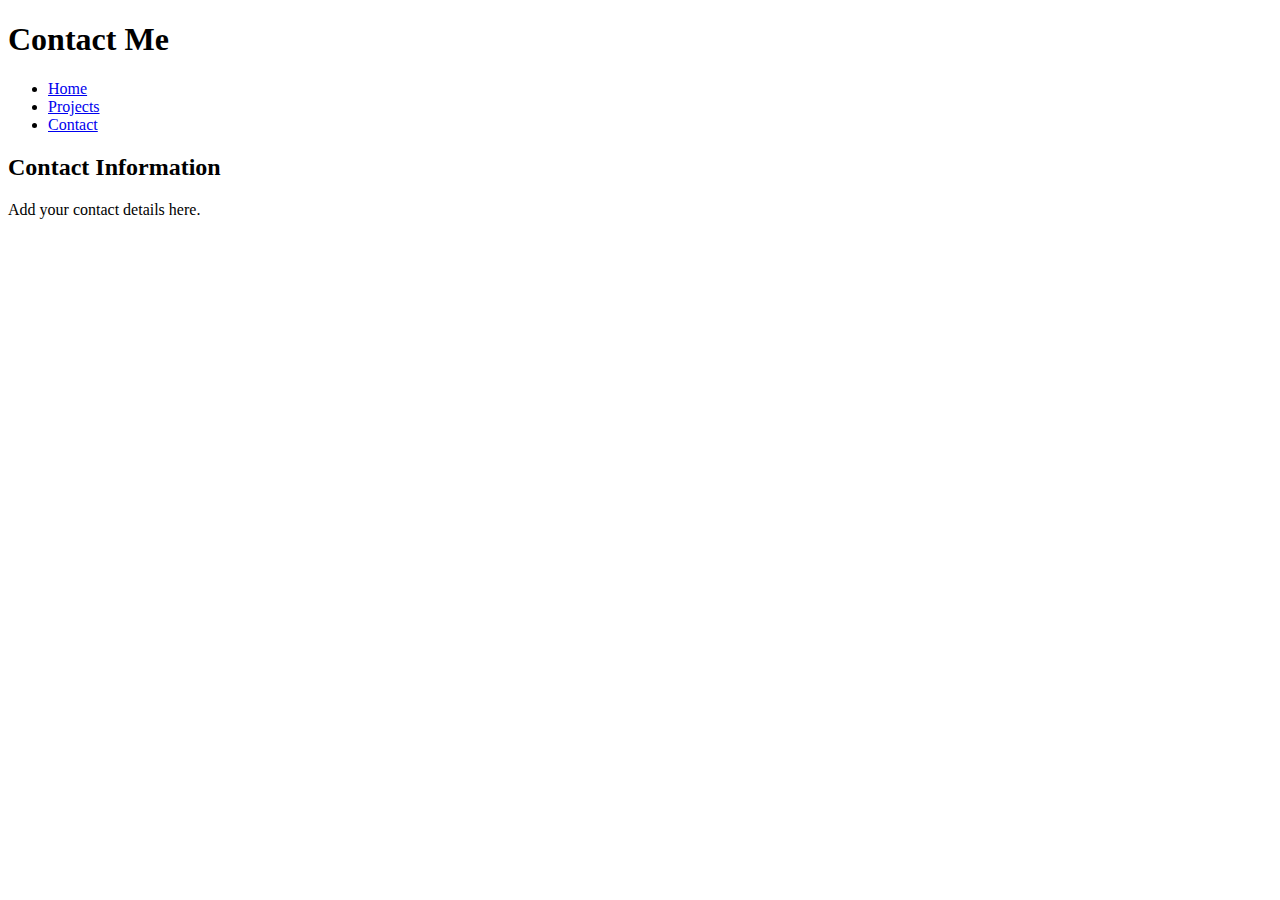
==== contact.html @ d11061b4 "Create contact.html" ====
<!DOCTYPE html>
<html lang="en">
<head>
    <meta charset="UTF-8">
    <meta name="viewport" content="width=device-width, initial-scale=1.0">
    <title>Contact</title>
    <link rel="stylesheet" href="styles.css">
</head>
<body>
    <header>
        <h1>Contact Me</h1>
        <nav>
            <ul>
                <li><a href="index.html">Home</a></li>
                <li><a href="projects.html">Projects</a></li>
                <li><a href="contact.html">Contact</a></li>
            </ul>
        </nav>
    </header>
    <div class="container">
        <h2>Contact Information</h2>
        <p>Add your contact details here.</p>
    </div>
</body>
</html>
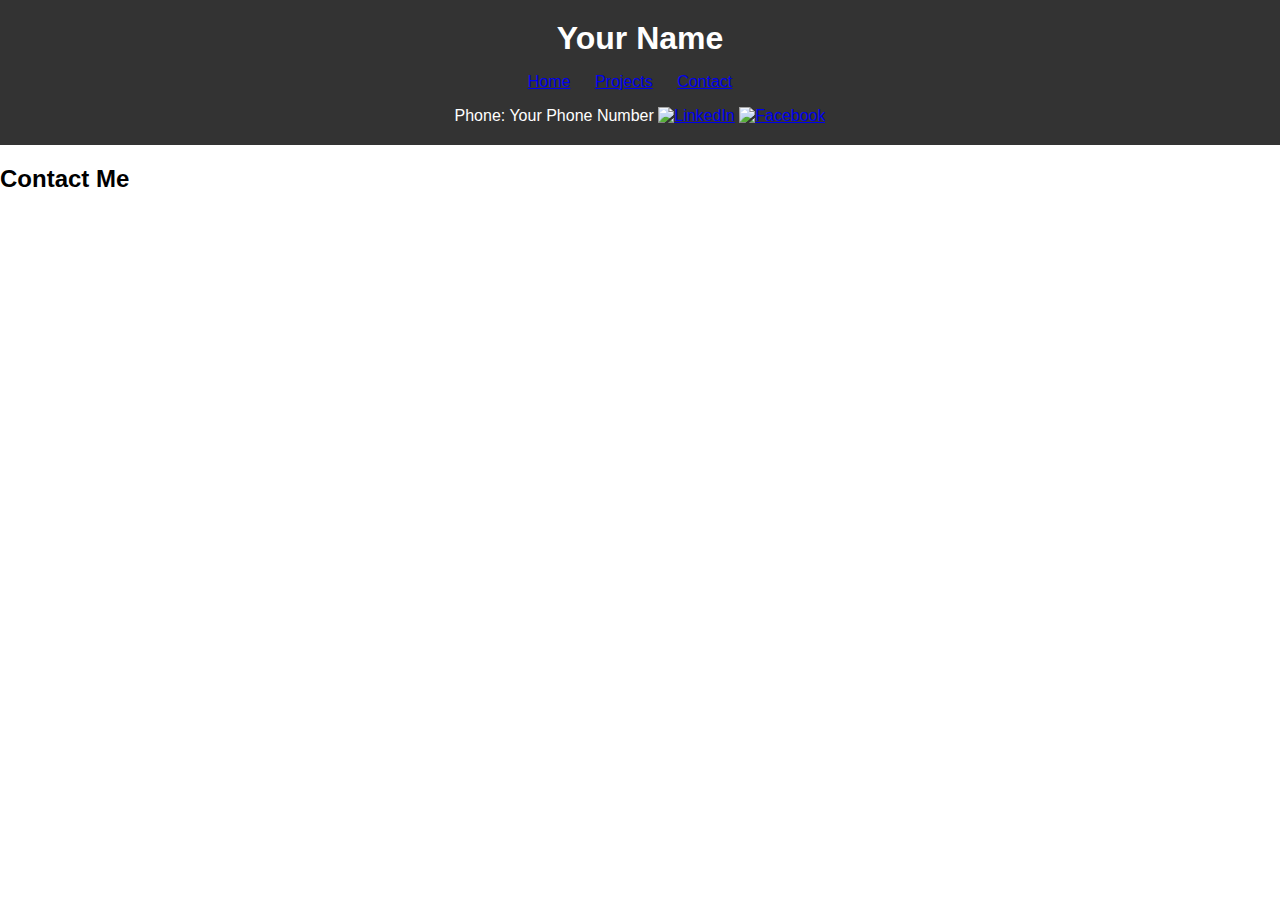
==== commit b7171d5f: "Update contact.html" ====
--- a/contact.html
+++ b/contact.html
@@ -8,7 +8,7 @@
 </head>
 <body>
     <header>
-        <h1>Contact Me</h1>
+        <h1>Your Name</h1>
         <nav>
             <ul>
                 <li><a href="index.html">Home</a></li>
@@ -16,10 +16,17 @@
                 <li><a href="contact.html">Contact</a></li>
             </ul>
         </nav>
+        <div class="contact-info">
+            <span>Phone: Your Phone Number</span>
+            <a href="https://www.linkedin.com/in/your-linkedin-profile" target="_blank"><img src="linkedin-logo.png" alt="LinkedIn"></a>
+            <a href="https://www.facebook.com/your-facebook-profile" target="_blank"><img src="facebook-logo.png" alt="Facebook"></a>
+        </div>
     </header>
-    <div class="container">
-        <h2>Contact Information</h2>
-        <p>Add your contact details here.</p>
-    </div>
+    <main>
+        <h2>Contact Me</h2>
+        <div class="contact-form">
+            <!-- Your contact form goes here -->
+        </div>
+    </main>
 </body>
 </html>
--- a/styles.css
+++ b/styles.css
@@ -0,0 +1,45 @@
+body {
+    font-family: Arial, sans-serif;
+    margin: 0;
+    padding: 0;
+}
+
+header {
+    background-color: #333;
+    color: #fff;
+    padding: 20px;
+    text-align: center;
+}
+
+header h1 {
+    margin: 0;
+}
+
+nav ul {
+    list-style-type: none;
+    padding: 0;
+}
+
+nav ul li {
+    display: inline;
+    margin-right: 20px;
+}
+
+.container {
+    display: flex;
+    justify-content: space-between;
+    padding: 20px;
+}
+
+.about {
+    width: 60%;
+}
+
+.picture {
+    width: 35%;
+}
+
+.container img {
+    max-width: 100%;
+    height: auto;
+}
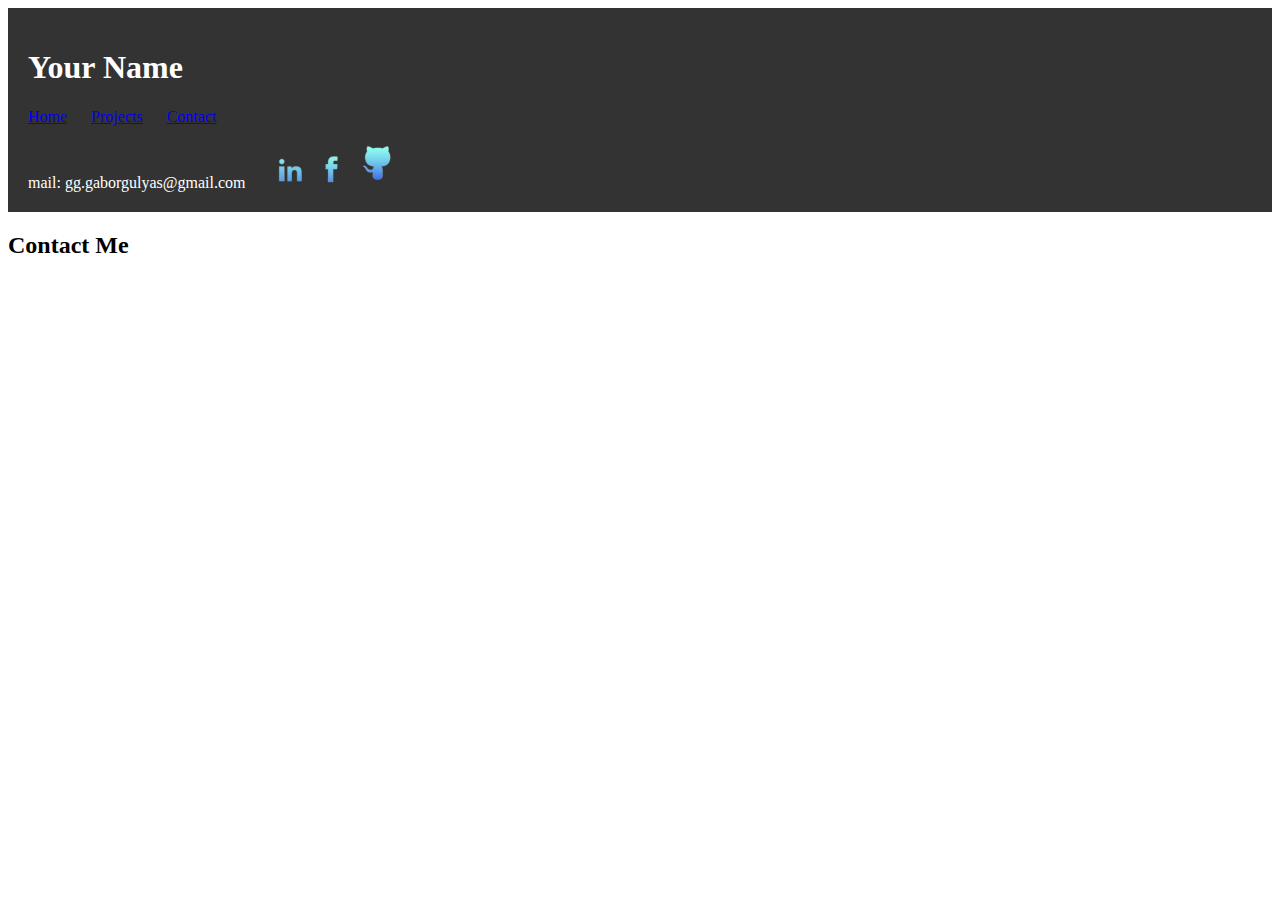
==== commit d788cc80: "Update contact.html" ====
--- a/contact.html
+++ b/contact.html
@@ -17,9 +17,10 @@
             </ul>
         </nav>
         <div class="contact-info">
-            <span>Phone: Your Phone Number</span>
-            <a href="https://www.linkedin.com/in/your-linkedin-profile" target="_blank"><img src="linkedin-logo.png" alt="LinkedIn"></a>
-            <a href="https://www.facebook.com/your-facebook-profile" target="_blank"><img src="facebook-logo.png" alt="Facebook"></a>
+            <span> mail: gg.gaborgulyas@gmail.com </span>
+            <a href="https://www.linkedin.com/in/gabor-gulyas-bigg/" target="_blank"><img src="linkedin.png" alt="LinkedIn"></a>
+            <a href="https://www.facebook.com/gabor.gulyas1" target="_blank"><img src="facebook.png" alt="Facebook"></a>
+            <a href="https://https://github.com/robag23" target="_blank"><img src="github.png" alt="Github"></a>
         </div>
     </header>
     <main>
--- a/styles.css
+++ b/styles.css
@@ -1,22 +1,13 @@
-body {
-    font-family: Arial, sans-serif;
-    margin: 0;
-    padding: 0;
-}
-
+/* Add your CSS styles here */
 header {
     background-color: #333;
     color: #fff;
     padding: 20px;
-    text-align: center;
-}
-
-header h1 {
-    margin: 0;
 }
 
 nav ul {
     list-style-type: none;
+    margin: 0;
     padding: 0;
 }
 
@@ -25,21 +16,34 @@
     margin-right: 20px;
 }
 
+.contact-info {
+    margin-top: 10px;
+}
+
+.contact-info span {
+    margin-right: 20px;
+}
+
 .container {
     display: flex;
     justify-content: space-between;
+    align-items: center;
     padding: 20px;
 }
 
 .about {
-    width: 60%;
+    width: 50%;
 }
 
-.picture {
-    width: 35%;
+.picture img {
+    max-width: 50%;
+    height: auto;
 }
 
-.container img {
-    max-width: 100%;
-    height: auto;
+.projects-container {
+    padding: 20px;
 }
+
+.contact-form {
+    padding: 20px;
+}
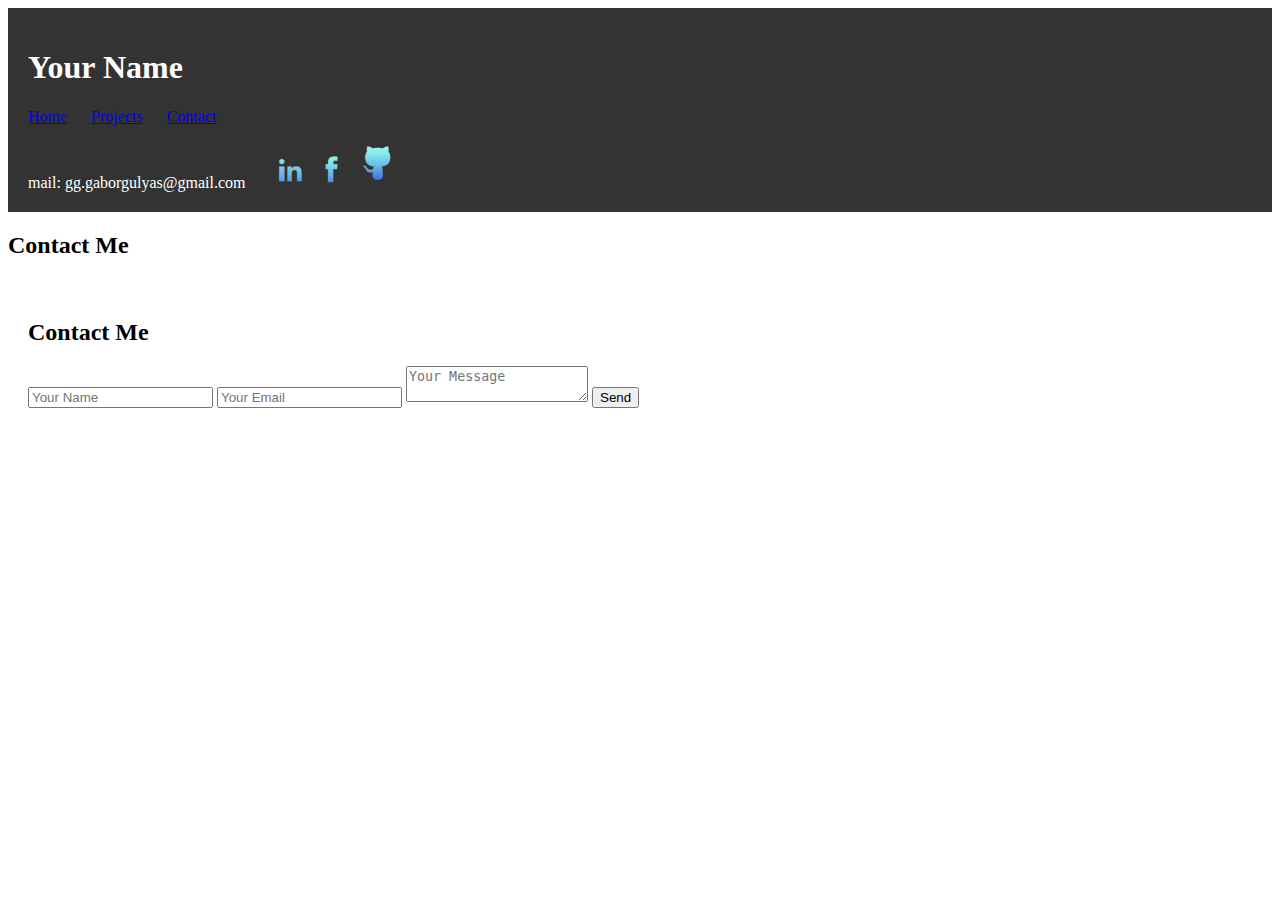
==== commit f780536a: "Update contact.html" ====
--- a/contact.html
+++ b/contact.html
@@ -26,7 +26,14 @@
     <main>
         <h2>Contact Me</h2>
         <div class="contact-form">
-            <!-- Your contact form goes here -->
+             <h2>Contact Me</h2>
+                <form id="contact-form" method="post" action="send-email.php">
+                    <input type="text" name="name" placeholder="Your Name" required>
+                    <input type="email" name="email" placeholder="Your Email" required>
+                    <textarea name="message" placeholder="Your Message" required></textarea>
+                    <button type="submit">Send</button>
+                </form>
+
         </div>
     </main>
 </body>
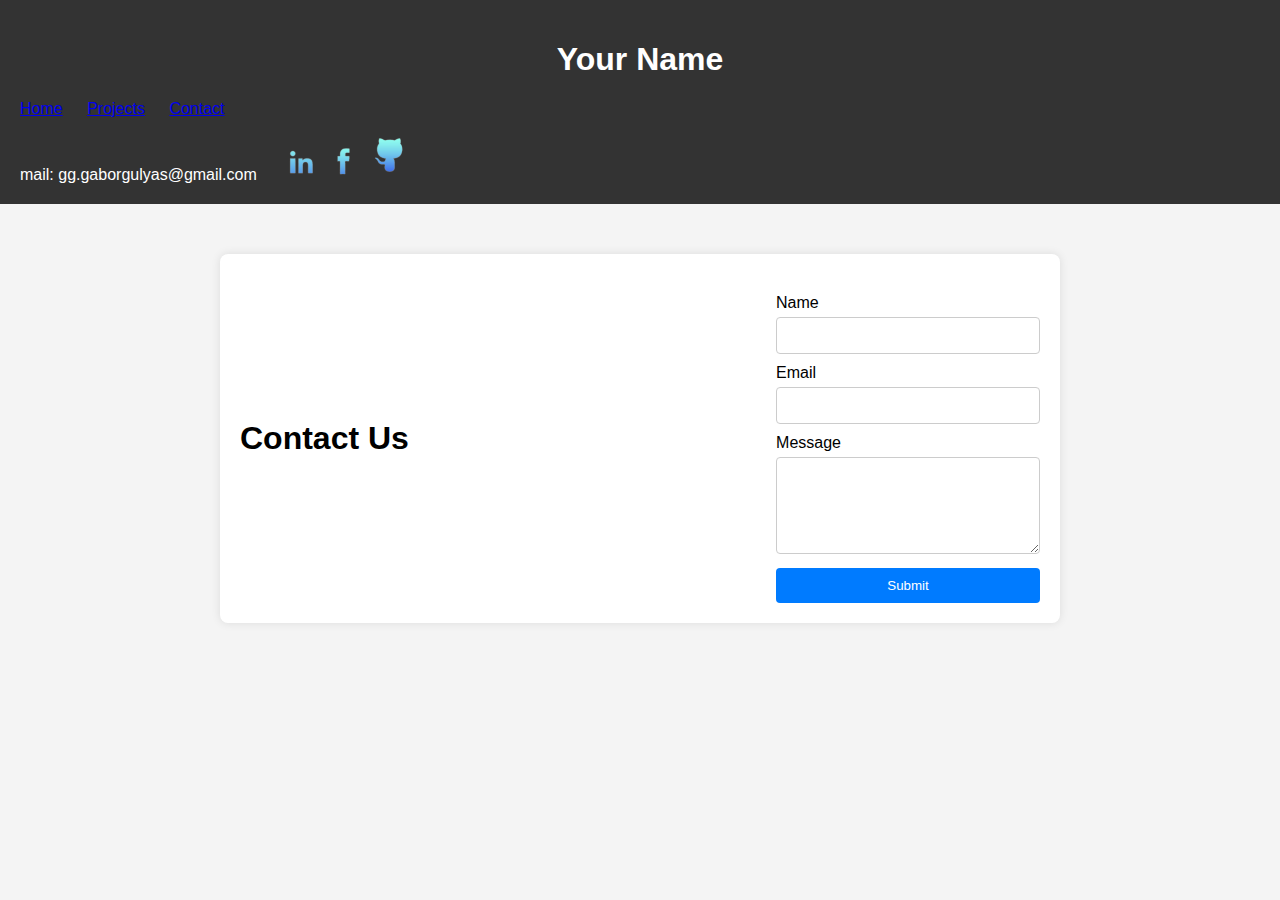
==== commit 6a1b460c: "Update contact.html" ====
--- a/contact.html
+++ b/contact.html
@@ -24,17 +24,68 @@
         </div>
     </header>
     <main>
-        <h2>Contact Me</h2>
-        <div class="contact-form">
-             <h2>Contact Me</h2>
-                <form id="contact-form" method="post" action="send-email.php">
-                    <input type="text" name="name" placeholder="Your Name" required>
-                    <input type="email" name="email" placeholder="Your Email" required>
-                    <textarea name="message" placeholder="Your Message" required></textarea>
-                    <button type="submit">Send</button>
-                </form>
-
-        </div>
+        <title>Contact Us</title>
+    <style>
+        body {
+            font-family: Arial, sans-serif;
+            margin: 0;
+            padding: 0;
+            background-color: #f4f4f4;
+        }
+        .container {
+            max-width: 800px;
+            margin: 50px auto;
+            padding: 20px;
+            background-color: #fff;
+            border-radius: 8px;
+            box-shadow: 0 0 10px rgba(0, 0, 0, 0.1);
+        }
+        h1 {
+            text-align: center;
+        }
+        form {
+            margin-top: 20px;
+        }
+        label {
+            display: block;
+            margin-bottom: 5px;
+        }
+        input, textarea {
+            width: 100%;
+            padding: 10px;
+            margin-bottom: 10px;
+            border: 1px solid #ccc;
+            border-radius: 4px;
+            box-sizing: border-box;
+        }
+        button {
+            width: 100%;
+            padding: 10px;
+            background-color: #007bff;
+            color: #fff;
+            border: none;
+            border-radius: 4px;
+            cursor: pointer;
+        }
+        button:hover {
+            background-color: #0056b3;
+        }
+    </style>
+</head>
+<body>
+    <div class="container">
+        <h1>Contact Us</h1>
+        <form action="#" method="post">
+            <label for="name">Name</label>
+            <input type="text" id="name" name="name" required>
+            <label for="email">Email</label>
+            <input type="email" id="email" name="email" required>
+            <label for="message">Message</label>
+            <textarea id="message" name="message" rows="5" required></textarea>
+            <button type="submit">Submit</button>
+        </form>
+    </div>
+</body>
     </main>
 </body>
 </html>
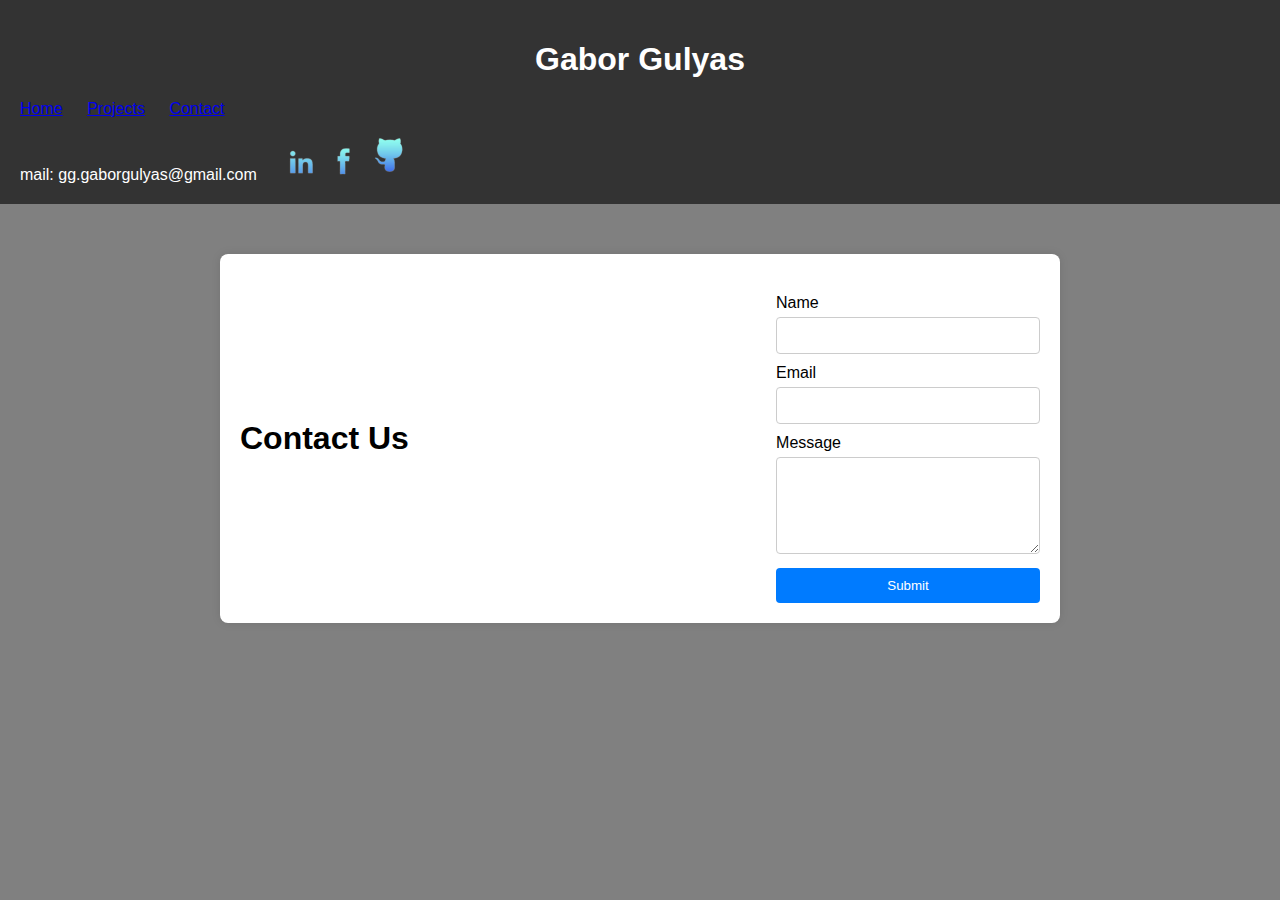
==== commit 3f3fe4cf: "Update contact.html" ====
--- a/contact.html
+++ b/contact.html
@@ -8,7 +8,7 @@
 </head>
 <body>
     <header>
-        <h1>Your Name</h1>
+        <h1>Gabor Gulyas</h1>
         <nav>
             <ul>
                 <li><a href="index.html">Home</a></li>
@@ -30,7 +30,7 @@
             font-family: Arial, sans-serif;
             margin: 0;
             padding: 0;
-            background-color: #f4f4f4;
+            background-color: #808080;
         }
         .container {
             max-width: 800px;
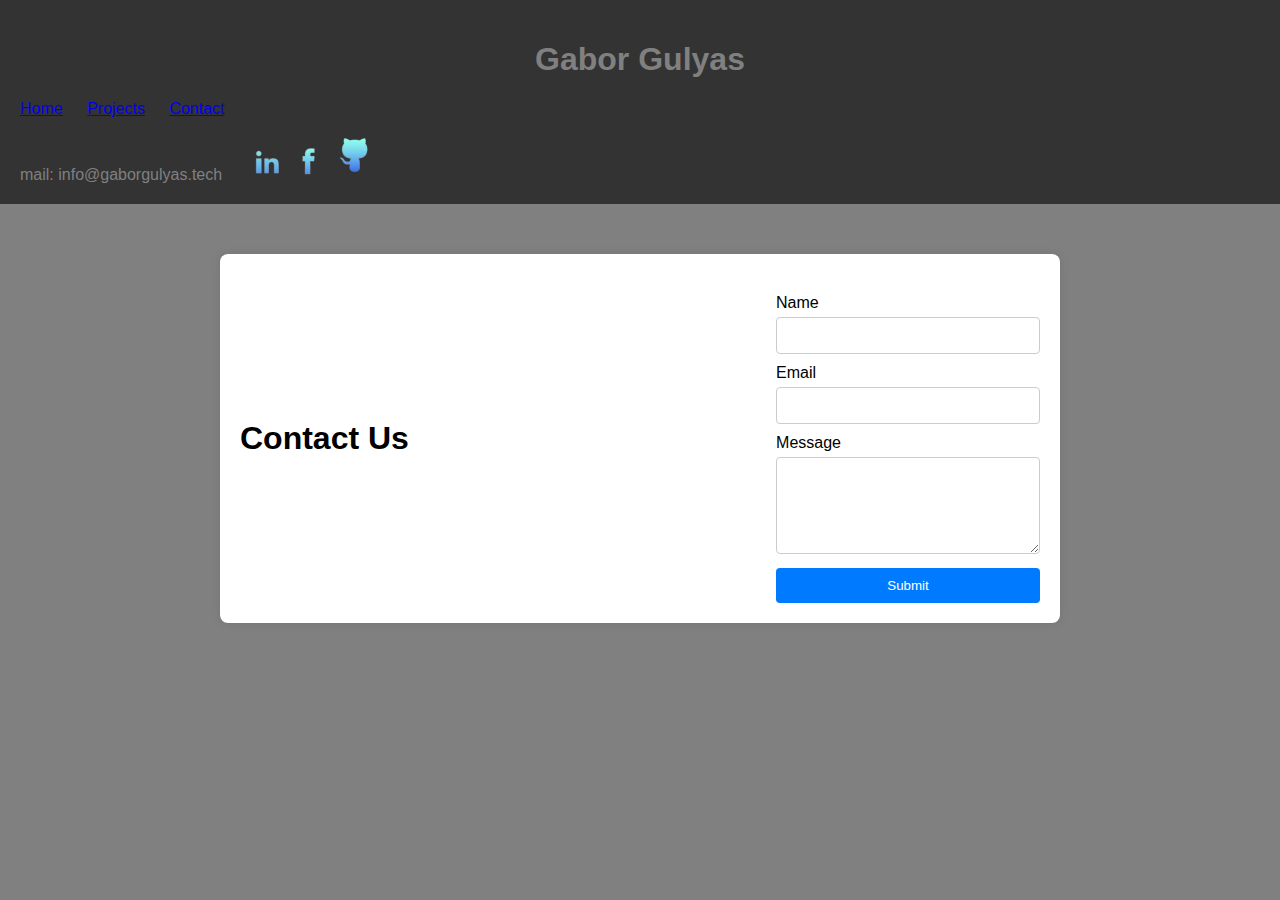
==== commit d75258ce: "Update contact.html" ====
--- a/contact.html
+++ b/contact.html
@@ -17,7 +17,7 @@
             </ul>
         </nav>
         <div class="contact-info">
-            <span> mail: gg.gaborgulyas@gmail.com </span>
+            <span> mail: info@gaborgulyas.tech </span>
             <a href="https://www.linkedin.com/in/gabor-gulyas-bigg/" target="_blank"><img src="linkedin.png" alt="LinkedIn"></a>
             <a href="https://www.facebook.com/gabor.gulyas1" target="_blank"><img src="facebook.png" alt="Facebook"></a>
             <a href="https://https://github.com/robag23" target="_blank"><img src="github.png" alt="Github"></a>
--- a/styles.css
+++ b/styles.css
@@ -1,7 +1,7 @@
 /* Add your CSS styles here */
 header {
     background-color: #333;
-    color: #fff;
+    color: #808080;
     padding: 20px;
 }
 
